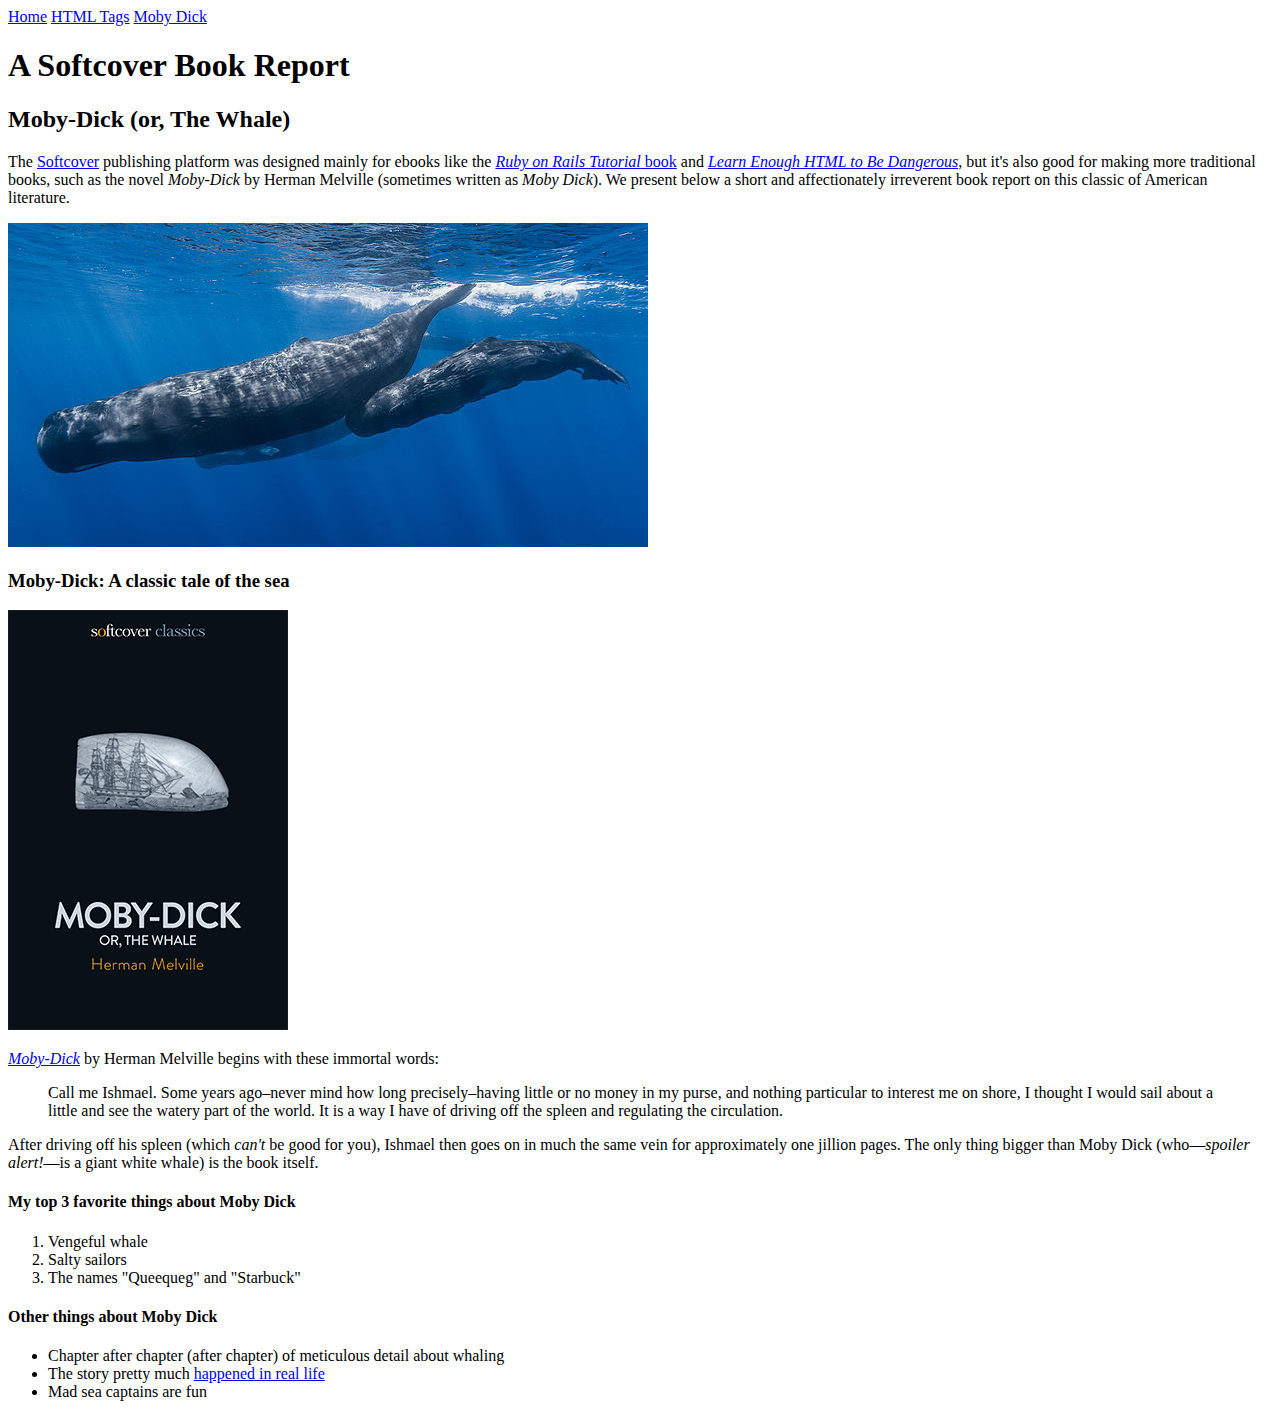
==== moby_dick.html @ 03d0dc46 "Add a Moby Dick page and a menu" ====
<!DOCTYPE html>
<html lang="en-us">
  <head>
    <title>Moby Dick</title>
    <meta charset="utf-8">
  </head>
  <body>

    <div>
      <a href="index.html">Home</a>
      <a href="tags.html">HTML Tags</a>
      <a href="moby_dick.html">Moby Dick</a>
    </div>

    <!-- much here to be styled, will do so in last section -->
    <header>
      <h1>A Softcover Book Report</h1>
      <h2>Moby-Dick (or, The Whale)</h2>
    </header>

    <div>
      <p>
        The <a href="https://www.softcover.io/">Softcover</a> publishing platform
        was designed mainly for ebooks like the
        <a href="https://railstutorial.org/book"><em>Ruby on Rails Tutorial</em>
        book</a> and <a href="https://learnenough.com/html"><em>Learn Enough
        HTML to Be Dangerous</em></a>, but it's also good for making more
        traditional books, such as the novel <em>Moby-Dick</em> by Herman
        Melville (sometimes written as <em>Moby Dick</em>). We present below a
        short and affectionately irreverent book report on this classic of
        American literature.
      </p>
    </div>

    <a href="https://commons.wikimedia.org/wiki/File:Sperm_whale_pod.jpg">
      <img src="images/sperm_whales.jpg" alt="A sperm whale pod">
    </a>

    <div>

      <h3>Moby-Dick: A classic tale of the sea</h3>

      <a href="https://www.softcover.io/read/6070fb03/moby-dick"
         target="_blank" rel="noopener">
        <img src="images/moby_dick.png" alt="Moby Dick">
      </a>

      <p>
        <a href="https://www.softcover.io/read/6070fb03/moby-dick"
           target="_blank" rel="noopener">
          <em>Moby-Dick</em></a>
          by Herman Melville begins with these immortal words:
      </p>

      <blockquote>
        <p>
          <span>Call me Ishmael.</span> Some years ago–never mind how long
          precisely–having little or no money in my purse, and nothing
          particular to interest me on shore, I thought I would sail about a
          little and see the watery part of the world. It is a way I have of
          driving off the spleen and regulating the circulation.
        </p>
      </blockquote>

      <p>
        After driving off his spleen (which <em>can't</em> be good for you),
        Ishmael then goes on in much the same vein for approximately one
        jillion pages. The only thing bigger than Moby Dick (who—<em>spoiler
        alert!</em>—is a giant white whale) is the book itself.
      </p>

      <h4>My top 3 favorite things about Moby Dick</h4>

      <ol>
        <li>Vengeful whale</li>
        <li>Salty sailors</li>
        <li>The names "Queequeg" and "Starbuck"</li>
      </ol>

      <h4>Other things about Moby Dick</h4>

      <ul>
        <li>
          Chapter after chapter (after chapter) of meticulous detail about
          whaling
        </li>
        <li>
          The story pretty much
          <a href="https://en.wikipedia.org/wiki/Essex_(whaleship)"
             target="_blank" rel="noopener">happened in real life</a>
        </li>
        <li>Mad sea captains are fun</li>
      </ul>
    </div>
  </body>
</html>
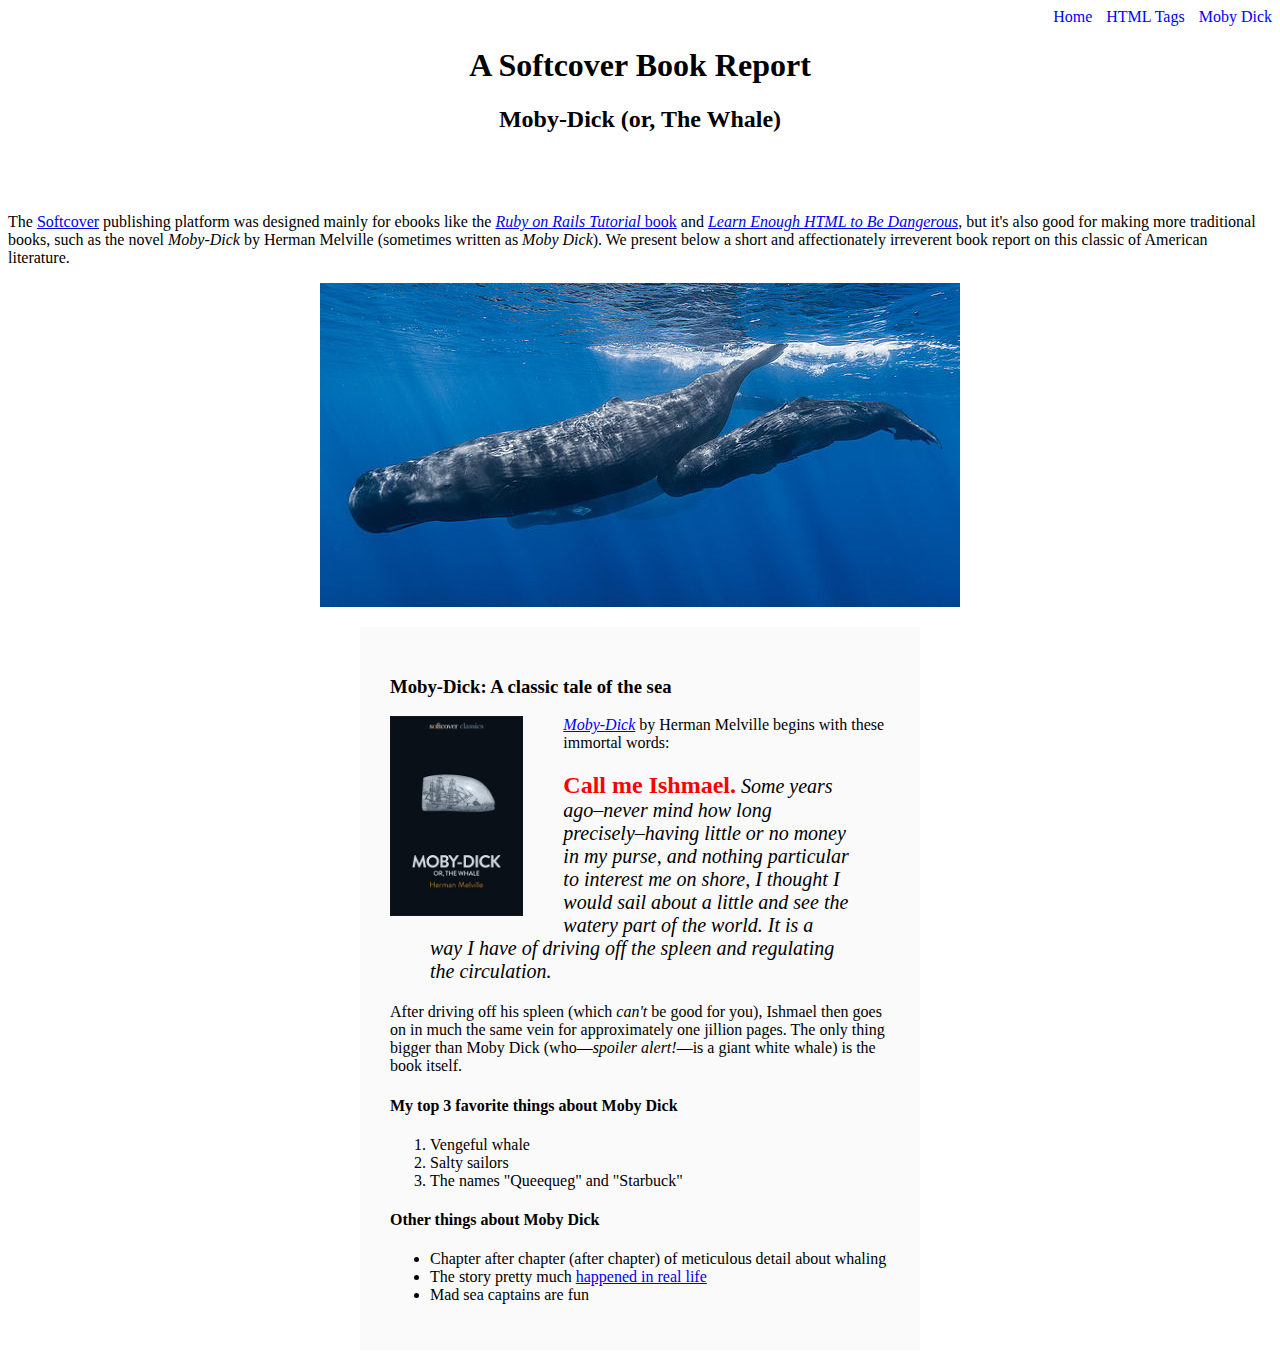
==== commit b359ec41: "Finish the sample website" ====
--- a/moby_dick.html
+++ b/moby_dick.html
@@ -3,17 +3,18 @@
   <head>
     <title>Moby Dick</title>
     <meta charset="utf-8">
+    <link rel="stylesheet" href="css/main.css">
   </head>
   <body>
 
-    <div>
-      <a href="index.html">Home</a>
-      <a href="tags.html">HTML Tags</a>
-      <a href="moby_dick.html">Moby Dick</a>
+    <div id="main-nav" class="nav-menu">
+      <a href="index.html" class="nav-text">Home</a>
+      <a href="tags.html" class="nav-text nav-spacing">HTML Tags</a>
+      <a href="moby_dick.html" class="nav-text nav-spacing">Moby Dick</a>
     </div>
 
     <!-- much here to be styled, will do so in last section -->
-    <header>
+    <header class="report-header">
       <h1>A Softcover Book Report</h1>
       <h2>Moby-Dick (or, The Whale)</h2>
     </header>
@@ -33,16 +34,16 @@
     </div>
 
     <a href="https://commons.wikimedia.org/wiki/File:Sperm_whale_pod.jpg">
-      <img src="images/sperm_whales.jpg" alt="A sperm whale pod">
+      <img src="images/sperm_whales.jpg" alt="A sperm whale pod" class="whale-img">
     </a>
 
-    <div>
+    <div class="report">
 
       <h3>Moby-Dick: A classic tale of the sea</h3>
 
       <a href="https://www.softcover.io/read/6070fb03/moby-dick"
          target="_blank" rel="noopener">
-        <img src="images/moby_dick.png" alt="Moby Dick">
+        <img src="images/moby_dick.png" alt="Moby Dick" class="moby-dick-img">
       </a>
 
       <p>
@@ -52,10 +53,10 @@
           by Herman Melville begins with these immortal words:
       </p>
 
-      <blockquote>
+      <blockquote class="quote">
         <p>
-          <span>Call me Ishmael.</span> Some years ago–never mind how long
-          precisely–having little or no money in my purse, and nothing
+          <span class="highlight">Call me Ishmael.</span>
+          Some years ago–never mind how long precisely–having little or no money in my purse, and nothing
           particular to interest me on shore, I thought I would sail about a
           little and see the watery part of the world. It is a way I have of
           driving off the spleen and regulating the circulation.
--- a/css/main.css
+++ b/css/main.css
@@ -0,0 +1,51 @@
+.nav-spacing {
+  margin: 0 0 0 10px;
+}
+
+.nav-text {
+  text-decoration: none;
+  color: blue;
+}
+
+.nav-menu {
+  text-align: right;
+}
+
+.image-link {
+  text-decoration: none;
+}
+
+.report-header {
+  text-align: center;
+  margin: 0 0 80px;
+}
+
+.whale-img {
+  display: block;
+  margin: 0 auto;
+}
+
+.report {
+  width: 500px;
+  margin: 20px auto;
+  padding: 30px;
+  background-color: #fafafa;
+}
+
+.moby-dick-img {
+  float: left;
+  height: 200px;
+  margin: 0 40px 0 0;
+}
+
+.quote {
+  font-style: italic;
+  font-size: 20px;
+}
+
+.highlight {
+  font-style: normal;
+  font-size: 24px;
+  font-weight: bold;
+  color: #ff0000;
+}